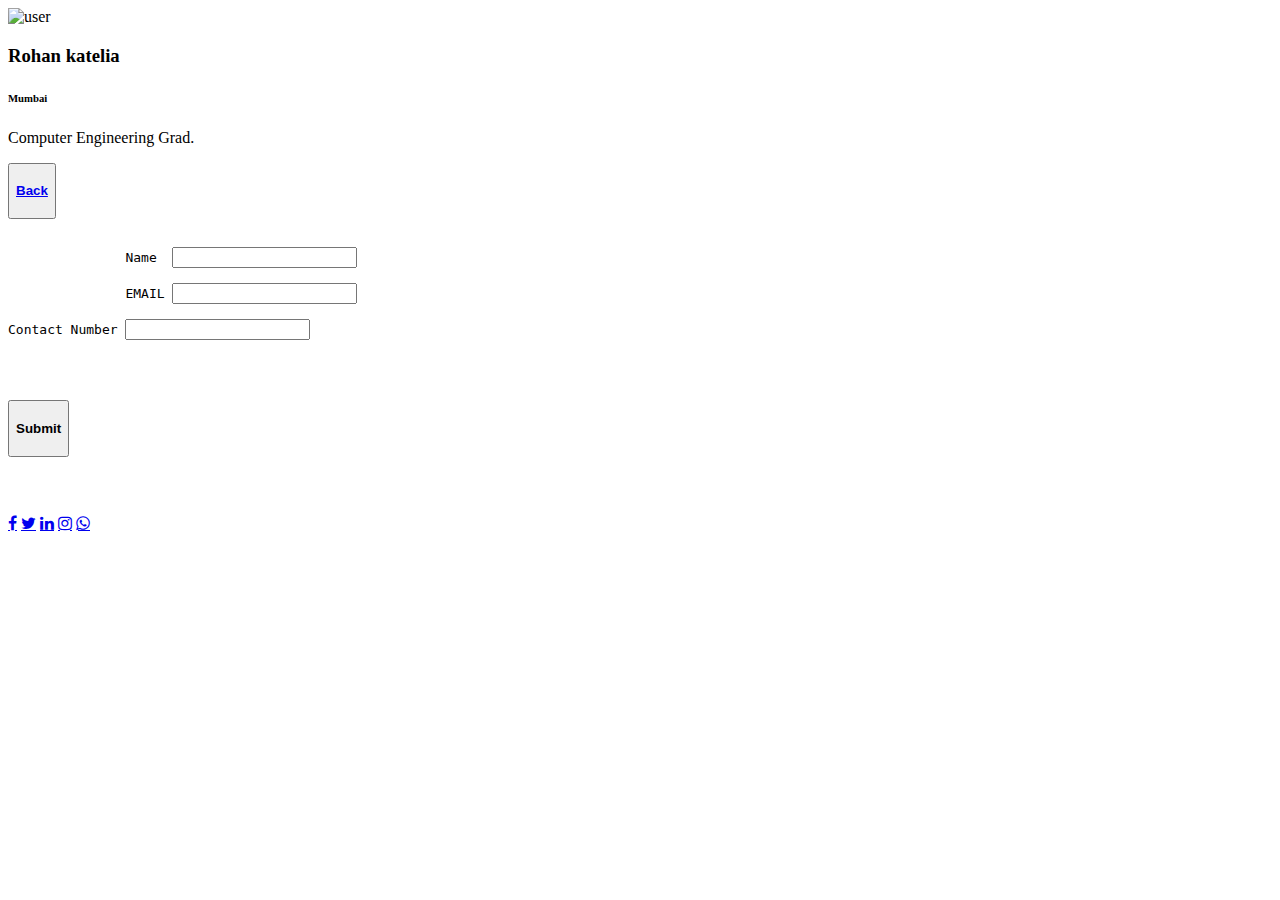
==== task1,2/portfolioform.html @ df67af0c "Add files via upload" ====
<!DOCTYPE html>
<html lang="en">
<head>
    <meta charset="UTF-8">
    <meta http-equiv="X-UA-Compatible" content="IE=edge">

    <title>Document</title>
    <meta name="viewport" content="width=device-width, initial-scale=1">
<link rel="stylesheet" href="https://cdnjs.cloudflare.com/ajax/libs/font-awesome/4.7.0/css/font-awesome.min.css">
    <link rel="stylesheet" href="/portfoliocss.css">
     <script src="formvalidation.js"></script>
</head>
<body>


    <div class="card-container">  
       
        <img class="round" src="/rohan.png" height="180"  alt="user" />  
        <h3>Rohan katelia</h3>  
        <h6>Mumbai</h6>  
        <p>Computer Engineering Grad. <br/> </p>  
       

        <div class="skillsss">  
            <div ><button  class="buttons"><a class="links"  href="/portfolio.html"><h4>Back</h4></a></button></div>
            <form class="form" onsubmit="return numvalidate()"><pre class="pre">
              
               Name  <input  id="name" type="text"><br> <span id="namemessages" style="color:red;"> </span>
               EMAIL <input id="email"  type="email"><br><br>Contact Number <input  id="mobnumber" type="text">  <br>  
               <span id="messages" style="color:red;"> </span>
               
               <div ><button id="contact"  type="submit" class="submit"><h4>Submit</h4></button></div>
              </form>
                  </pre>
        </div> 
      
             
     </div>  
   </div>  
     <footer >
       <a href="https://www.facebook.com/profile.php?id=100008309532715" target="_blank" class="fa fa-facebook"></a>
<a href="https://twitter.com/Rk_2601" target="_blank" class="fa fa-twitter"></a>

<a href="https://www.linkedin.com/in/rohan-katelia-ab110b230" target="_blank" class="fa fa-linkedin"></a>

<a href="https://www.instagram.com/rohankatelia/" target="_blank" class="fa fa-instagram"></a>

<a href="https://wa.me/qr/IPEORHS7BWCTF1" target="_blank"  class="fa fa-whatsapp"></a>
 </footer>
</body>
</html>
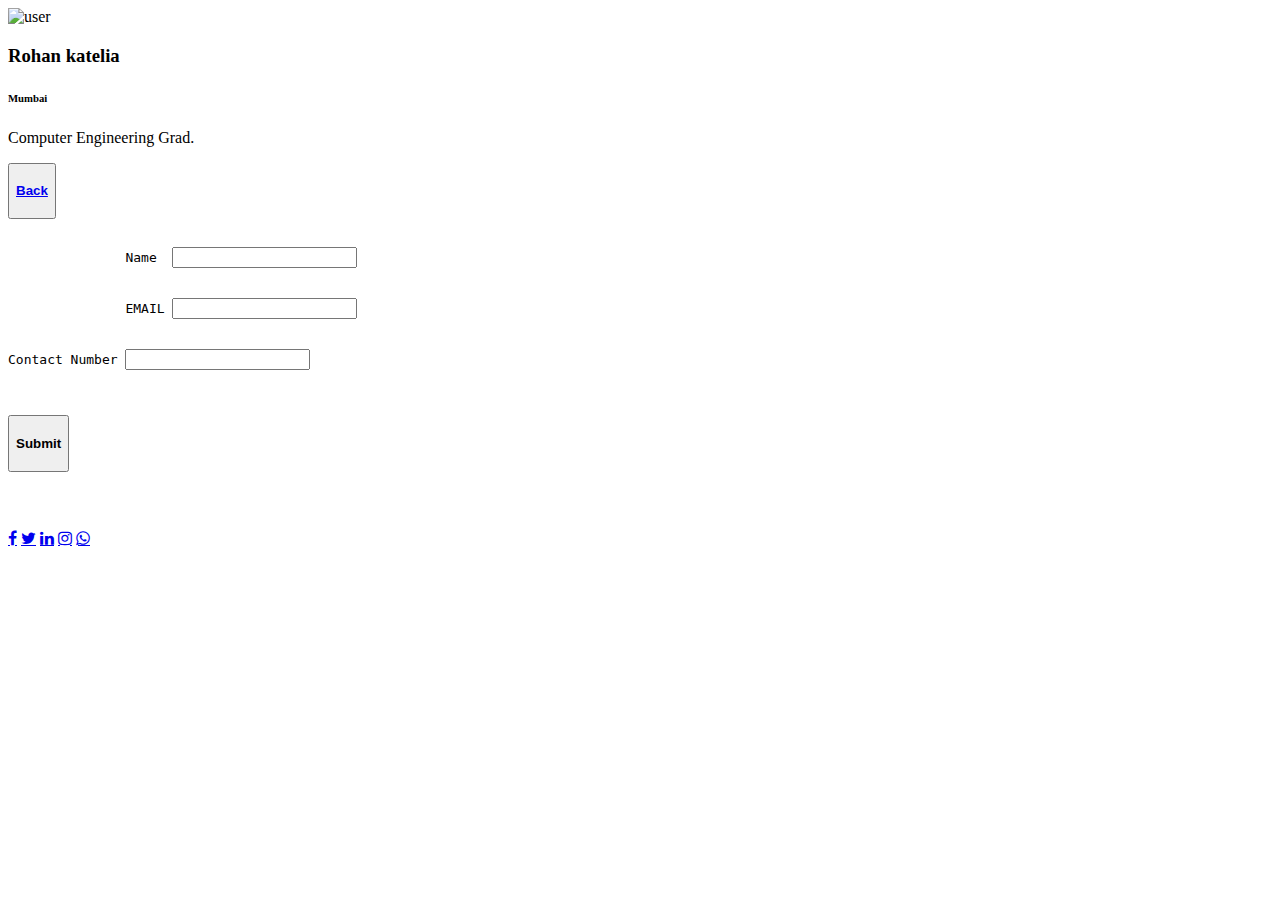
==== commit b18c2282: "Add files via upload" ====
--- a/task1,2/portfolioform.html
+++ b/task1,2/portfolioform.html
@@ -15,8 +15,8 @@
 
     <div class="card-container">  
        
-        <img class="round" src="/rohan.png" height="180"  alt="user" />  
-        <h3>Rohan katelia</h3>  
+        <img class="round" src="/rohan.png" height="180"  alt="user" />  <br>
+        <h3 class="rohan">Rohan katelia</h3>  
         <h6>Mumbai</h6>  
         <p>Computer Engineering Grad. <br/> </p>  
        
@@ -26,8 +26,9 @@
             <form class="form" onsubmit="return numvalidate()"><pre class="pre">
               
                Name  <input  id="name" type="text"><br> <span id="namemessages" style="color:red;"> </span>
-               EMAIL <input id="email"  type="email"><br><br>Contact Number <input  id="mobnumber" type="text">  <br>  
-               <span id="messages" style="color:red;"> </span>
+               
+               EMAIL <input id="email"  type="email"><br><span id="nameemail" style="color:red;"></span><br>
+Contact Number <input  id="mobnumber" type="text">  <br> <span id="messages" style="color:red;"> </span>
                
                <div ><button id="contact"  type="submit" class="submit"><h4>Submit</h4></button></div>
               </form>
